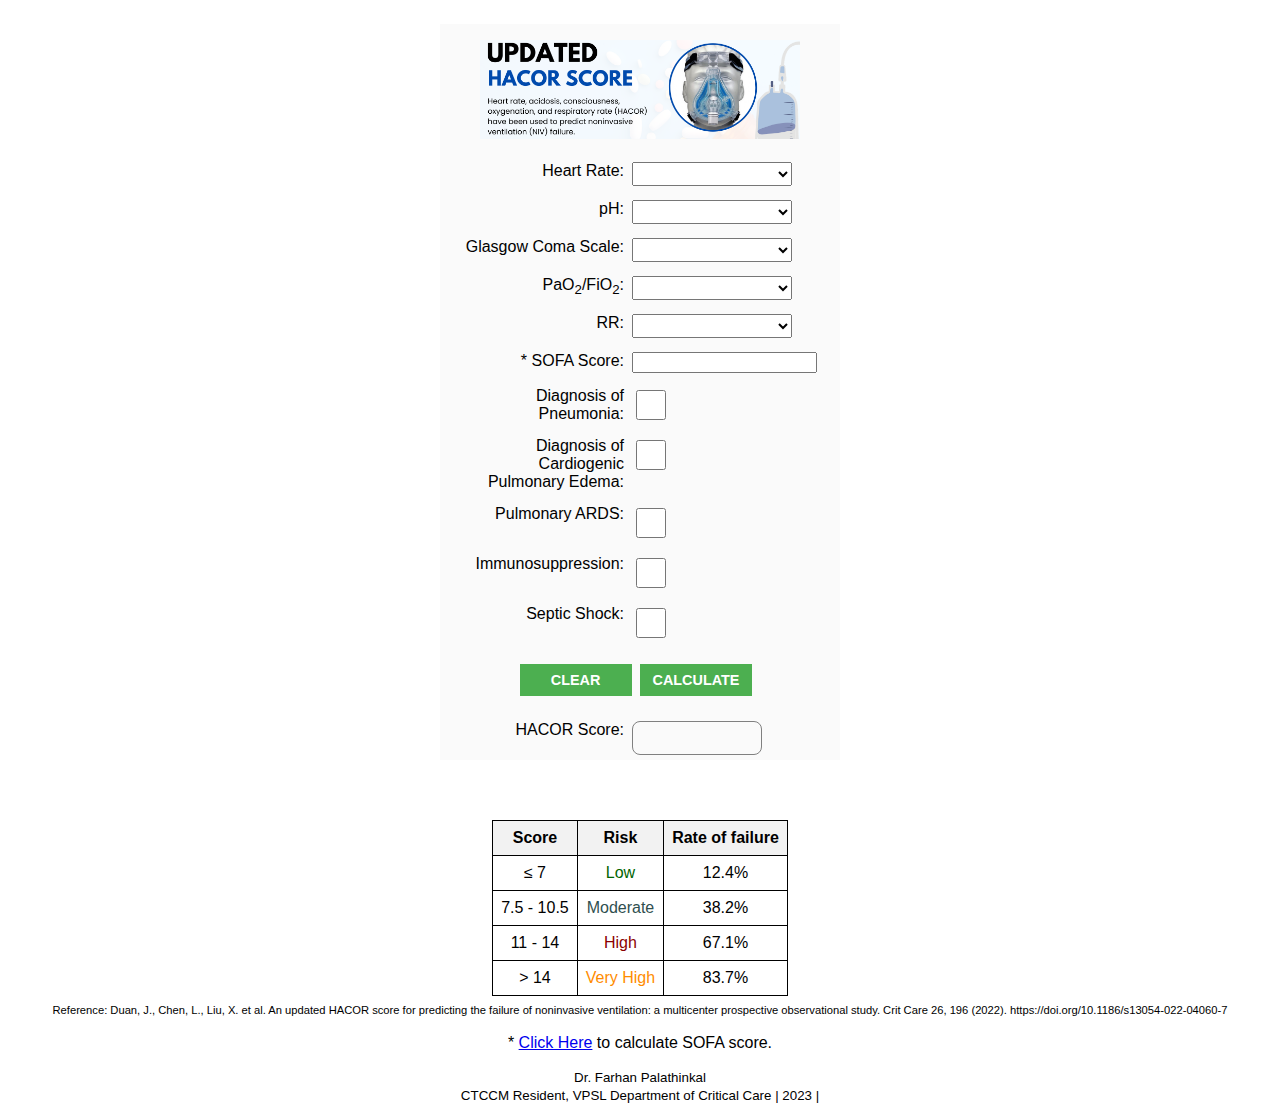
==== hacor/index.html @ 0ce945bd "Add files via upload" ====
<!DOCTYPE html>
<html lang="en">
<head>
  <meta charset="UTF-8" />
  <meta name="viewport" content="width=device-width, initial-scale=1.0" />
  <meta name="description" content="Calculate HACOR score to predict noninvasive ventilation failure in hypoxemic patients." />
  <meta http-equiv="X-UA-Compatible" content="ie=edge" />
  <title>Updated HACOR Score Calculator</title>
  <link rel="stylesheet" href="styles.css" />
</head>
<body>
<script src="index.js"></script>
  <div class="main-form">
    <!--<div class="form-title">Updated HACOR Score Calculator</div>-->
    <img class="main-image" src="updated-hacor-score.png" alt="Updated HACOR Score Calculator">
    <div class="form-body">
      <!-- Heart Rate -->
      <!-- Add user input boxes for SOFA score, Diagnosis of Pneumonia, Diagnosis of CPE, Pulmonary ARDS, Immunosuppression, and Septic Shock -->
      <div class="form-item">
        <label class="form-input-label" for="heartRate">Heart Rate:</label>
        <select class="form-select" name="heart-rate-options" id="heartRate">
          <option value="none" selected disabled hidden></option>
          <option value="0">&le; 120 bpm</option>
          <option value="1">&ge; 121 bpm</option>
        </select>
      </div>

      <!-- pH -->
      <!-- Add input boxes for SOFA score, Diagnosis of Pneumonia, Diagnosis of CPE, Pulmonary ARDS, Immunosuppression, and Septic Shock -->
      <div class="form-item">
        <label class="form-input-label" for="pH">pH:</label>
        <select class="form-select" name="pH-options" id="pH">
          <option value="none" selected disabled hidden></option>
          <option value="0">&ge; 7.35</option>
          <option value="2">7.30 - 7.34</option>
          <option value="3">7.25 - 7.29</option>
          <option value="4">&lt; 7.25</option>
        </select>
      </div>

      <!-- Glasgow -->
      <!-- Add input boxes for SOFA score, Diagnosis of Pneumonia, Diagnosis of CPE, Pulmonary ARDS, Immunosuppression, and Septic Shock -->
      <div class="form-item">
        <label class="form-input-label" for="glasgow">Glasgow Coma Scale:</label>
        <select class="form-select" name="glasgow-options" id="glasgow">
          <option value="none" selected disabled hidden></option>
          <option value="0">15</option>
          <option value="2">13 - 14</option>
          <option value="5">11 - 12</option>
          <option value="10">&le; 10</option>
        </select>
      </div>

      <!-- PaO2/FiO2 -->
      <!-- Add input boxes for SOFA score, Diagnosis of Pneumonia, Diagnosis of CPE, Pulmonary ARDS, Immunosuppression, and Septic Shock -->
      <div class="form-item">
        <label class="form-input-label" for="pao2Fio2">PaO<sub>2</sub>/FiO<sub>2</sub>:</label>
        <select class="form-select" name="pao2Fio2-options" id="pao2Fio2">
          <option value="none" selected disabled hidden></option>
          <option value="0">&gt; 201</option>
          <option value="2">176 - 200</option>
          <option value="3">151 - 175</option>
          <option value="4">126 - 150</option>
          <option value="5">101 - 125</option>
          <option value="6">&le; 100</option>
        </select>
      </div>

      <!-- RR -->
      <!-- Add input boxes for SOFA score, Diagnosis of Pneumonia, Diagnosis of CPE, Pulmonary ARDS, Immunosuppression, and Septic Shock -->
      <div class="form-item">
        <label class="form-input-label" for="rr">RR:</label>
        <select class="form-select" name="rr-options" id="rr">
          <option value="none" selected disabled hidden></option>
          <option value="0">&le; 30</option>
          <option value="2">31 - 35</option>
          <option value="3">36 - 40</option>
          <option value="4">41 - 45</option>
          <option value="6">&ge; 46</option>
        </select>
      </div>

      <!-- Add input boxes for SOFA score, Diagnosis of Pneumonia, Diagnosis of CPE, Pulmonary ARDS, Immunosuppression, and Septic Shock -->
      <div class="form-item">
        <label class="form-input-label" for="sofa">* SOFA Score:</label>
        <input class="form-input" type="number" id="sofa" />
      </div>

      <div class="form-item">
        <label class="form-input-label" for="pneumonia">Diagnosis of Pneumonia:</label>
        <input class="form-input" type="checkbox" id="pneumonia" />
      </div>

      <div class="form-item">
        <label class="form-input-label" for="cpe">Diagnosis of Cardiogenic Pulmonary Edema:</label>
        <input class="form-input" type="checkbox" id="cpe" />
      </div>

      <div class="form-item">
        <label class="form-input-label" for="ards">Pulmonary ARDS:</label>
        <input class="form-input" type="checkbox" id="ards" />
      </div>

      <div class="form-item">
        <label class="form-input-label" for="immunosuppression">Immunosuppression:</label>
        <input class="form-input" type="checkbox" id="immunosuppression" />
      </div>

      <div class="form-item">
        <label class="form-input-label" for="septicShock">Septic Shock:</label>
        <input class="form-input" type="checkbox" id="septicShock" />
      </div>

      <!-- Clear/Calculate -->
      <div class="form-controls">
        <button class="form-button" type="button" onclick="handleClearSelections()">Clear</button>
        <button class="form-button" type="button" onclick="handleCalculateHacorScore()">Calculate</button>
        <br><br>
      </div>


<br>
      <!-- Result -->

      <div class="form-item ">
        <label class="form-input-label" for="hacorScore"><b>HACOR Score:</b></label>
        <div class="form-result" id="hacorScore"></div>
      </div>

</div>
  </div>
        <!-- Validation Errors/Warning -->
      <div class="form-warning" id="formWarning"></div>

<div>
	  <table border=".5px">
    <tr>
      <th>Score</th>
      <th>Risk</th>
      <th>Rate of failure</th>
    </tr>
    <tr>
      <td>&le; 7</td>
      <td style="color: darkgreen;">Low</td>
      <td>12.4%</td>
    </tr>
    <tr>
      <td>7.5 - 10.5</td>
      <td style="color: darkslategrey;">Moderate</td>
      <td>38.2%</td>
    </tr>
    <tr>
      <td>11 - 14</td>
      <td style="color: darkred;">High</td>
      <td>67.1%</td>
    </tr>
    <tr>
      <td>&gt; 14</td>
      <td style="color: darkorange;">Very High</td>
      <td>83.7%</td>
    </tr>
  </table>
</div>

  <footer>

   
    <div class="form-references">
    Reference: Duan, J., Chen, L., Liu, X. et al. An updated HACOR score for predicting the failure of noninvasive ventilation: a multicenter prospective observational study. Crit Care 26, 196 (2022). https://doi.org/10.1186/s13054-022-04060-7

 
  </div>
<br>

* <a href="https://www.mdcalc.com/calc/691/sequential-organ-failure-assessment-sofa-score" target="_blank">Click Here</a> to calculate SOFA score.
 <br>
    <p><small>Dr. Farhan Palathinkal</small> 
    	<br>
      <small>CTCCM Resident, VPSL Department of Critical Care | 2023 |</small> 
     
         
     
    
    </p>
  </footer>
</body>
</html>
---- hacor/styles.css ----
body {
  min-height: 95vh;
  max-height: 95vh;
  display: flex;
  flex-flow: column;
  align-items: center;
  justify-content: space-between;
  font-family: Arial, sans-serif;
  font-weight: 100;
}

input[type="checkbox"]{
  width: 30px; /*Desired width*/
  height: 30px; /*Desired height*/
}

 table {
      border-collapse: collapse;
      width: 100%;
    }

    table, th, td {
      border: 1px solid black;
    }

    th, td {
      padding: 8px;
      text-align: center;
    }

    th {
      background-color: #f2f2f2;
    }

button {
  background-color: #4caf50;
  border: none;
  color: white;
  padding: 0.5rem;
  text-align: center;
  text-decoration: none;
  cursor: pointer;
}

button:hover {
  background-color: #3f8f42;
}


.main-form {
  align-items: center;
  background-color: rgb(250, 250, 250);
 /* border-radius: 0.3rem;
  box-shadow: 3px 3px 10px 2px rgba(0, 0, 0, 0.2); */
  display: flex;
  flex-flow: column;
  height: 40rem;
  padding: 1rem;
  margin-top: 1rem;
  padding-bottom: 5rem;
}

.form-title {
  font-size: 1.3rem;
  margin-bottom: 2rem;
  text-transform: uppercase;
  text-align: center;
}

.form-body {
  align-items: center;
  display: flex;
  flex-flow: column;
  height: 60rem;
  justify-content: space-between;
  width: 23rem;
}

.main-image {
  width: 20rem;
  margin-bottom: 1rem;
}

.form-item {
  width: 100%;
  display: flex;
  margin: 0.1rem 2;
  padding: 7px;

}

.form-input-label {
  display: inline-block;
  margin: 0 0.5rem;
  text-align: right;
  width: 10rem;
}

.main-result {
 padding-bottom: 1rem;
 margin-bottom: 1rem;
}

.form-select {
  height: 1.5rem;
  width: 10rem;
}

.form-controls {
  display: flex;
  flex-flow: row;
  min-width: 70%;
  justify-content: space-evenly;
}

.form-button {
    text-transform: uppercase;
  margin-top: 1rem;
  width: 7rem;
  font-weight: bold;
  font-size: .9rem;
}

.form-warning {
  color: rgb(225, 0, 0);
  font-style: italic;
  font-size: 0.9rem;
  min-height: 2.75rem;
  max-width: 80%;
  padding: 0.5rem;
  text-align: center;
}

.form-warning-active {
  outline: 1px solid rgb(225, 0, 0);
  border-radius: 0.3rem;
}

.form-result {
    text-transform: uppercase;
  border-radius: 0.5rem;
  border: 1px solid gray;
  display: flex;
  justify-content: center;
  align-items: center;
  min-height: 2rem;
  min-width: 8rem;
  font-size: 1.2rem;
  font-weight: bold;
}

.form-references {
  justify-content: center;
  align-items: center;
font-size: .7rem;
}

footer {
  margin-top: .5rem;
  width: 100%;
  text-align: center;
}
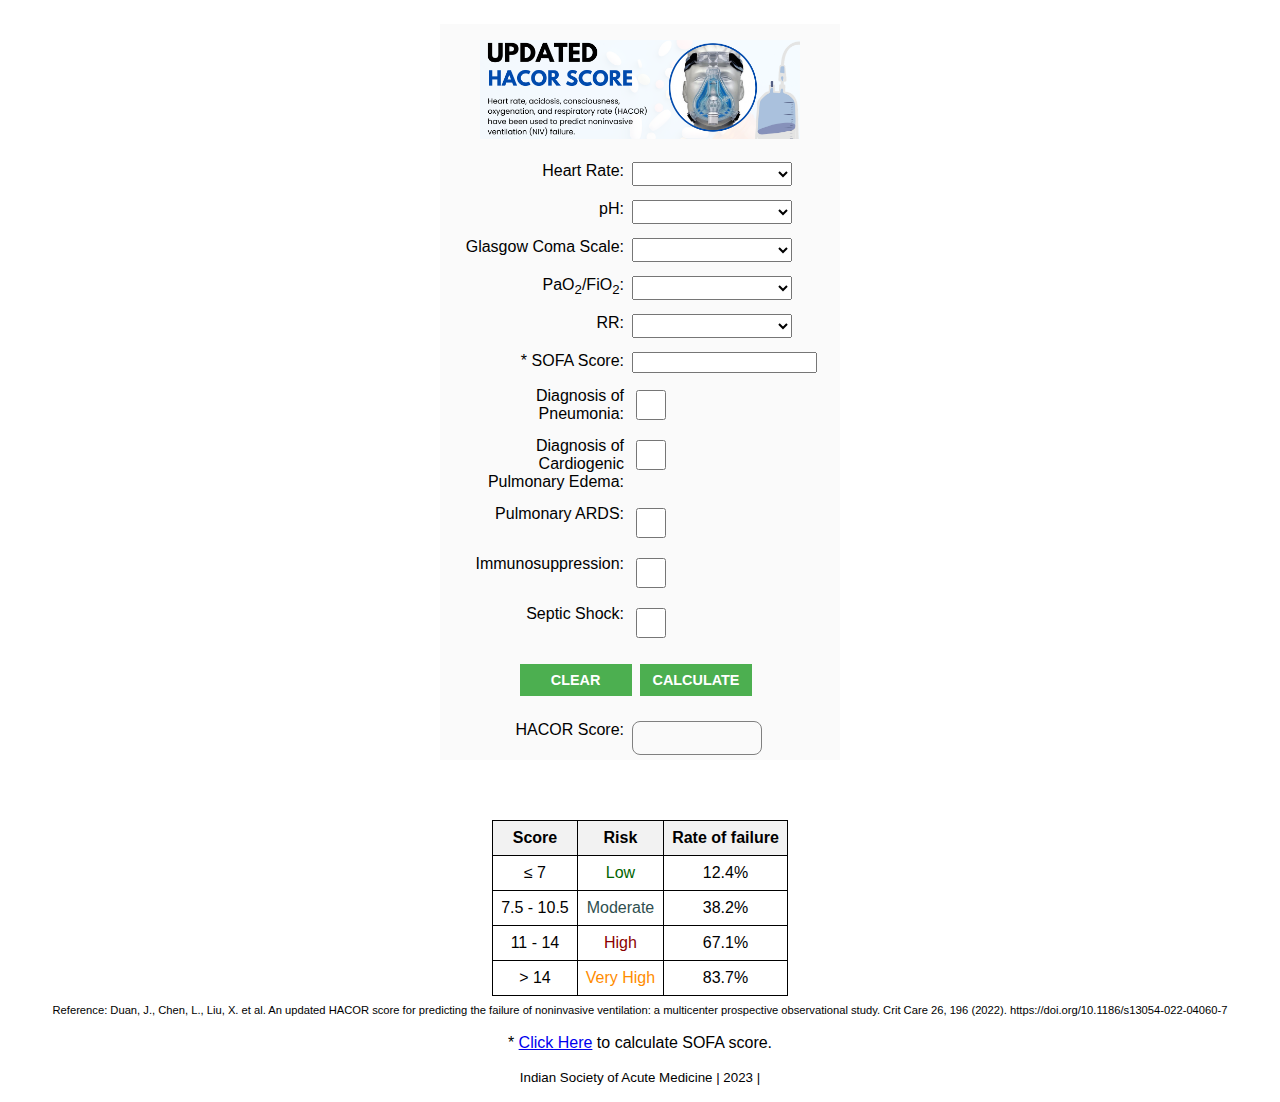
==== commit fbca52a7: "Update index.html" ====
--- a/hacor/index.html
+++ b/hacor/index.html
@@ -174,9 +174,9 @@
 
 * <a href="https://www.mdcalc.com/calc/691/sequential-organ-failure-assessment-sofa-score" target="_blank">Click Here</a> to calculate SOFA score.
  <br>
-    <p><small>Dr. Farhan Palathinkal</small> 
+    <p><small>Indian Society of Acute Medicine | 2023 |</small> 
     	<br>
-      <small>CTCCM Resident, VPSL Department of Critical Care | 2023 |</small> 
+      <small><a href="https://acutemedicine.in"></a></small> 
      
          
      
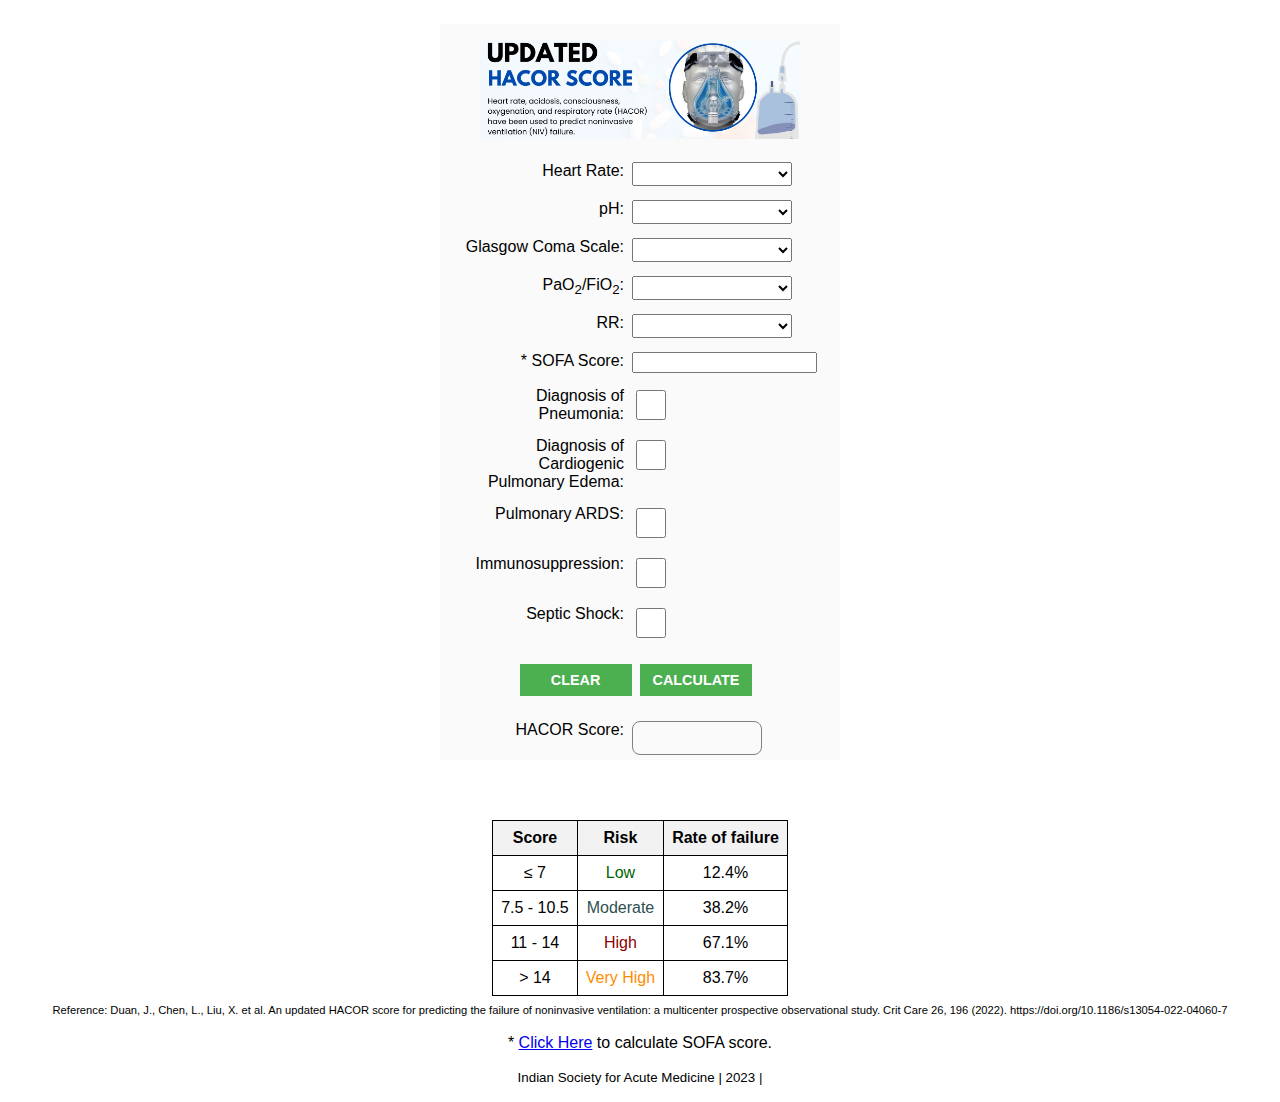
==== commit d1c421d0: "Update index.html" ====
--- a/hacor/index.html
+++ b/hacor/index.html
@@ -174,7 +174,7 @@
 
 * <a href="https://www.mdcalc.com/calc/691/sequential-organ-failure-assessment-sofa-score" target="_blank">Click Here</a> to calculate SOFA score.
  <br>
-    <p><small>Indian Society of Acute Medicine | 2023 |</small> 
+    <p><small>Indian Society for Acute Medicine | 2023 |</small> 
     	<br>
       <small><a href="https://acutemedicine.in"></a></small> 
      
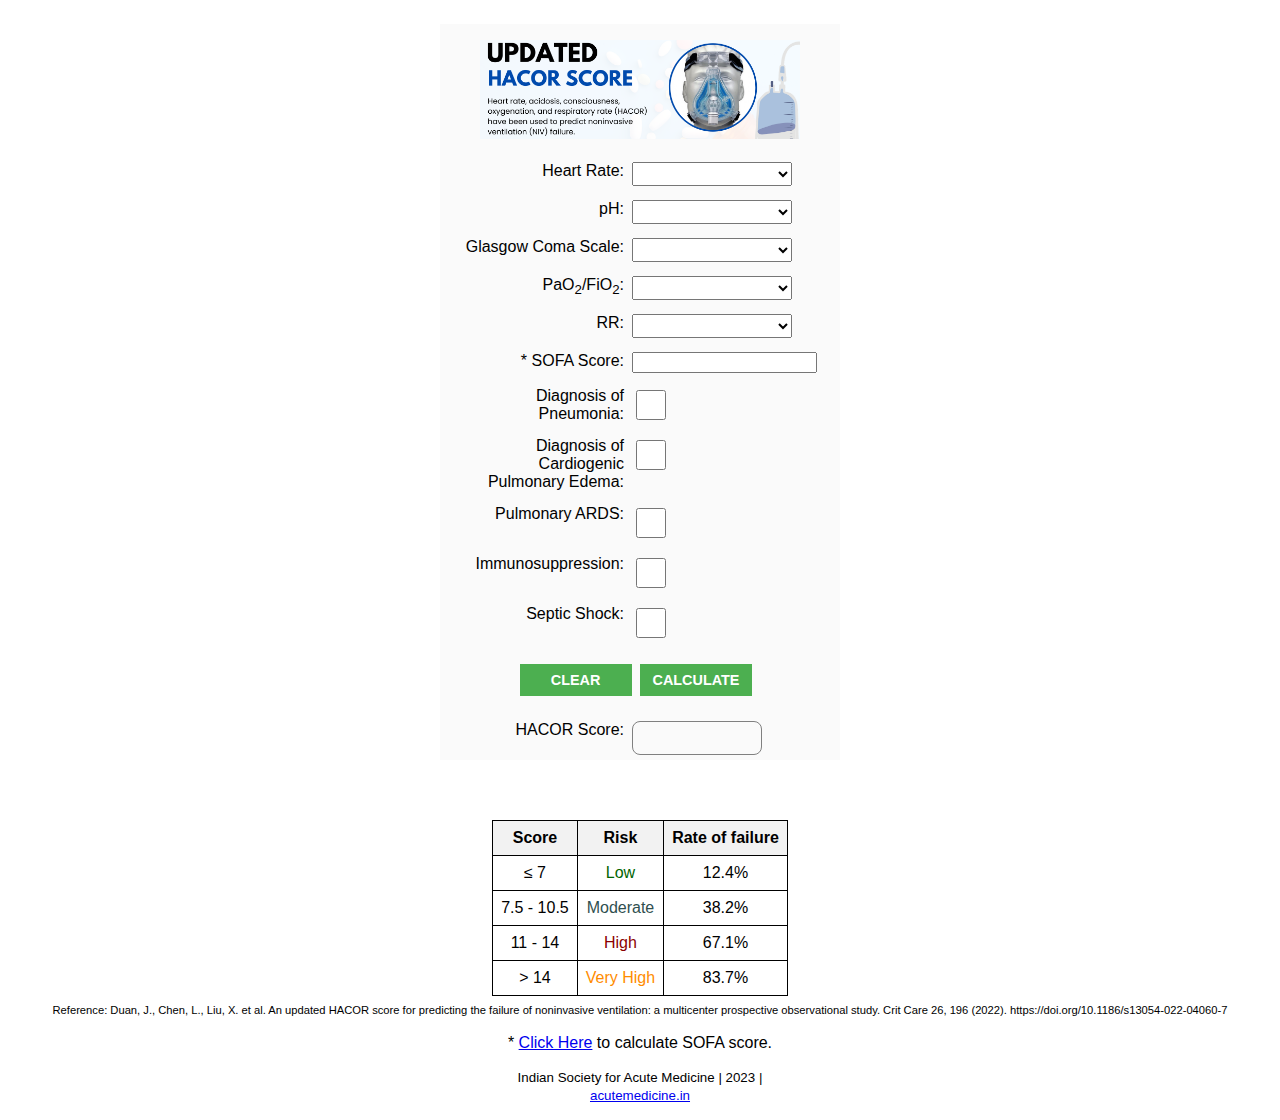
==== commit a126769e: "Update index.html" ====
--- a/hacor/index.html
+++ b/hacor/index.html
@@ -3,9 +3,9 @@
 <head>
   <meta charset="UTF-8" />
   <meta name="viewport" content="width=device-width, initial-scale=1.0" />
-  <meta name="description" content="Calculate HACOR score to predict noninvasive ventilation failure in hypoxemic patients." />
+  <meta name="description" content="Calculate the new modified HACOR score to predict noninvasive ventilation failure in hypoxemic patients." />
   <meta http-equiv="X-UA-Compatible" content="ie=edge" />
-  <title>Updated HACOR Score Calculator</title>
+  <title>Modified HACOR Score Calculator Online | Indian Society for Acute Medicine</title>
   <link rel="stylesheet" href="styles.css" />
 </head>
 <body>
@@ -176,7 +176,7 @@
  <br>
     <p><small>Indian Society for Acute Medicine | 2023 |</small> 
     	<br>
-      <small><a href="https://acutemedicine.in"></a></small> 
+      <small><a href="https://acutemedicine.in">acutemedicine.in</a></small> 
      
          
      
